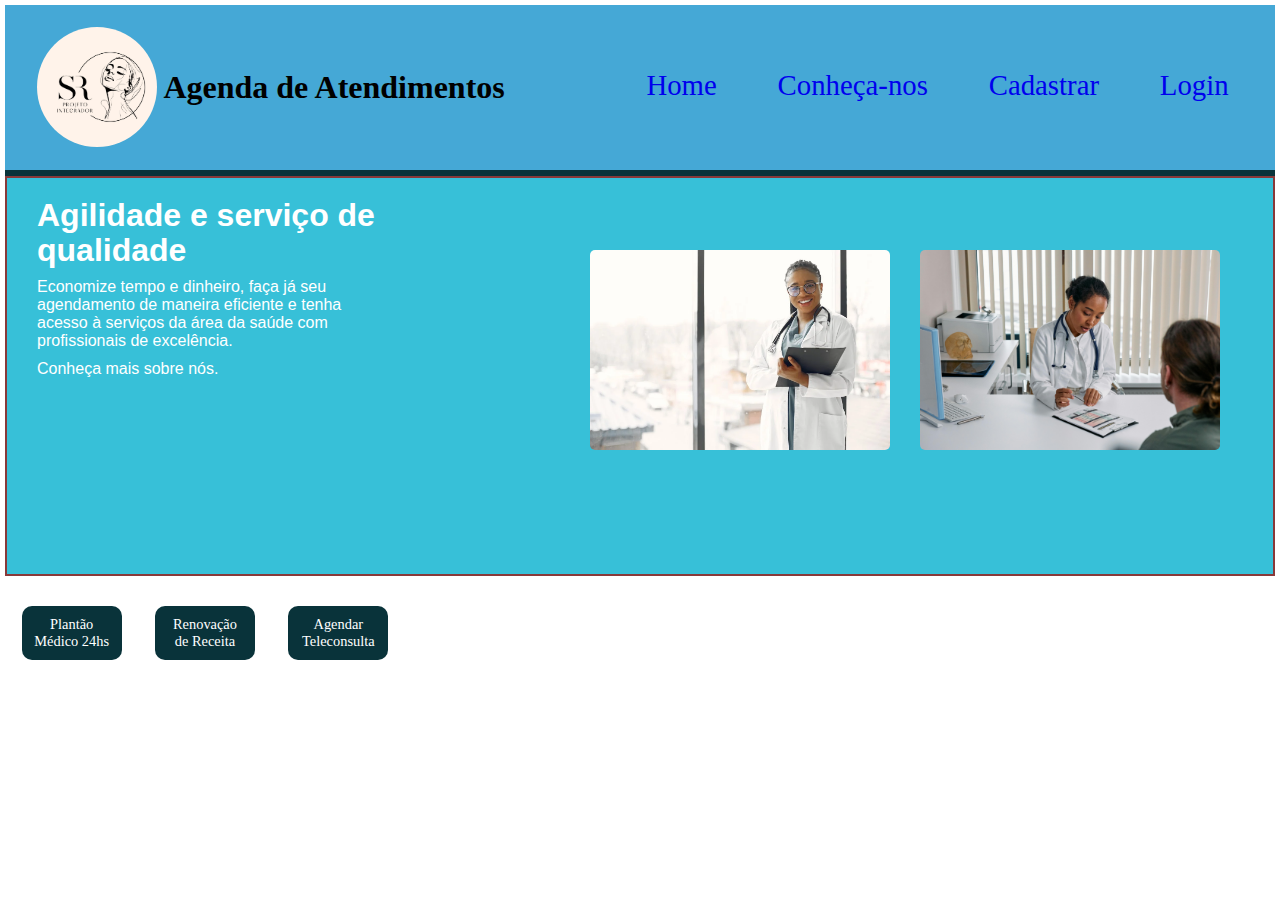
==== Index.html @ ef2d2bc5 "Criação do banco mysql" ====
<!DOCTYPE html>
<html lang="pt-br">

<head>
    <meta charset="UTF-8">
    <meta name="viewport" content="width=device-width, initial-scale=1.0">
    <title>Agenda Online</title>
    <link rel="stylesheet" href="css/styles.css">

</head>

<body>

    <div id="cabecalho">
        <div id="logo">
            <img src="img/Clínica dermatológica tipográfico bege logo.jpg" alt="logotipo inicial">
            <h1 id="logo1">Agenda de Atendimentos</h1>
        </div>
            <ul id="main">
                <li id="conheca-nos"><a href="index.html" id="decoration" >Home
                        <div class="tooltip">Mais detalhes sobre nossa Clinica.</div>
                    </a>
                </li>

                <li><a href="index1.html" id="decoration" target="_blank">Conheça-nos</a>
                    <div class="tooltip">Mais detalhes sobre o Item Contato.</div>
                </li>

                <li><a href="index2.html" id="decoration" target="_blank">Cadastrar</a>
                    <div class="tooltip">Mais detalhes sobre o Item de Cadastro .</div>
                </li>

                <li><a href="login.html" id="decoration"target="blank">Login
                        <div class="tooltip_login">Mais detalhes sobre o Item 3.</div>
                    </a>
                </li>
            </ul>
    </div>
    <div class="folder">
        <div class="conteudo">
            <div class="textos">
                <h1 class="folder_h1">Agilidade e serviço de qualidade</h1>
                <p class="folder_texto">Economize tempo e dinheiro, faça já seu agendamento de maneira eficiente e tenha acesso à serviços da área da saúde com profissionais de excelência.</p>
                <p class="folder_texto">Conheça mais sobre nós.</p>
            </div>
         
        </div>
        <div class="fotos_nav">
            <div>
                <img src="img/foto01.webp" alt="foto da medica" class="um">
            </div>

            <div>
                <img src="img/foto02.jpg" alt="foto da clinica" class="um">
            </div>
        </div>
    </div>
    <div class="servicos">
        <a href="#" class="plantao">Plantão<br>Médico 24hs</a>
        <a href="#" class="renovacao">Renovação<br>de Receita</a>
        <a href="#" class="teleconsulta">Agendar<br>Teleconsulta</a>
    </div>

</body>

</html>
---- css/styles.css ----
/* GERAL */
* {
    padding: 0;
    margin: 0;
    box-sizing: border-box;

}

body {
    flex-wrap: wrap;
    margin: 5px;
}

#cabecalho {
    display: flex;  /* Ativa o flexbox */
    justify-content: space-between;  /* Distribui o conteúdo entre as extremidades */
    align-items: center;  /* Alinha verticalmente o logo e o menu */
    padding: 1.4rem 2rem;
    background-color: rgb(69, 168, 214);
    text-decoration: none;
    border-bottom:6px solid #09333a;
}

#logo {
    display: flex;
    align-items: center;
}

#logo img {
    border-radius: 50%;
    width: 120px;
}

#logo1 {
    padding-left: 0.4rem;
}

#main {
    font-size: 1.8rem;
    display: flex;
    gap: 2rem;  /* Espaço entre os itens do menu */
    
}

#main ul {
    display: flex;  /* Faz a lista horizontal */
    list-style: none;  /* Remove os marcadores da lista */
    text-decoration: none;
    
}

#main li {
    position: relative;  /* Necessário para o tooltip */
    
}

.tooltip {
    display: none;  /* Esconde o tooltip inicialmente */
    position: absolute;
    top: 100%;  /* Posiciona o tooltip logo abaixo do item */
    left: 0;
    background-color: #333;
    color: #fff;
    padding: 5px;
    border-radius: 5px;
    font-size: 12px;
    width: 200px;
    margin-top: 5px;
    z-index: 1;
    
}


li:hover .tooltip {
    display: block;  /* Mostra o tooltip ao passar o mouse */
}


.tooltip_login {
    display: none;  /* Esconde o tooltip inicialmente */
    position: absolute;
    top: 100%;  /* Posiciona o tooltip logo abaixo do item */
    right: 5px;
    background-color: #333;
    color: #fff;
    padding: 5px;
    border-radius: 5px;
    font-size: 12px;
    width: 200px;
    margin-top: 5px;
    z-index: 1;
    
}


li:hover .tooltip_login {
    display: block;  /* Mostra o tooltip ao passar o mouse */
}


#decoration {
   text-decoration: none;

}

ul {
    display: flex;
    flex-direction: line;
}
ul {
    list-style: none;
    padding: 0;
  }
  
  li {
    position: relative; /* Importante para posicionar o tooltip */
    margin: 10px 0;
    padding: 10px;
    cursor: pointer;
  }
  
  .tooltip {
    display: none; /* Esconde o tooltip por padrão */
    position: absolute;
    top: 100%; /* Posição logo abaixo do item */
    left: 0;
    background-color: #333;
    color: #fff;
    padding: 5px;
    border-radius: 5px;
    font-size: 12px;
    width: 200px;
    margin-top: 5px;
    z-index: 1;
  }
  
  li:hover .tooltip {
    display: block; /* Mostra o tooltip quando o mouse passa sobre o item */
  }
  

  /* folder */

.folder {
    background-color:#37c0d8 ;
    height: 400px;
    color: #fff;
    font-family: Helvetica;
    display: flex;
    grid-gap: 10px;
    margin: auto;
    max-width: auto;
    border: 2px rgb(136, 57, 57) solid;
     
     
}

.textos {
    padding-left:30px;
    width: 350px;
}

.folder_p {
    padding-top: 20px;
    margin-bottom: 15px;
    
}



.folder_h1 {
    padding-top: 20px;
    display: flex;
    flex-wrap: wrap;
    width: 350px;
    line-height: 35px;
    
}

.folder_texto {
    padding-top: 10px;
    justify-content: space-around;
}

/* SERVICOS */
.servicos {
    display: flex;
    justify-content: space-around;
    flex-wrap: wrap;
    width: 400px;
}

.servicos a {
    display: block;
    text-align: center;
    padding: 10px;
    background-color: #09333a;
    color: white;
    border-radius: 10px;
    text-decoration: none;
    font-size: .9rem;
    width: 100px;
    margin-top: 30px;

}

.servicos a:hover {
    background-color: #069;
} 

.fotos_nav img {
    width: 300px; /* Define a largura fixa para as imagens */
    height: auto; /* Mantém a proporção da imagem */
    object-fit: cover; /* Garante que a imagem se encaixe no espaço definido */
    border-radius: 5px; /* Adiciona bordas arredondadas, se desejar */
    
    
    
}

.fotos_nav {
    display: flex;
    justify-content: flex-start; /* Alinha o conteúdo à esquerda */
    flex-wrap: wrap;
    position: absolute;
    top: 250px;
    right: 60px;
    gap: 30px;
}


/*----------------index1----------------------*/

/*body {
    font-family: Arial, sans-serif;
    margin: 0;
    padding: 0;
    background-color: #f4f4f4;
} */

.clinica {
    background-color: #003366;
    color: white;
    text-align: center;
    padding: 2em 0;
}

header h1 {
    margin: 0;
    font-size: 2.5em;
}

header p {
    font-size: 1.2em;
}

section {
    padding: 3em;
    background-color: white;
    margin: 1em auto;
    max-width: 800px;
    box-shadow: 0px 0px 10px rgba(0, 0, 0, 0.1);
}

h2 {
    color: #003366;
    margin-bottom: 0.5em;
}

.team-member {
    display: flex;
    align-items: center;
    margin-bottom: 2em;
}

.team-member img {
    border-radius: 50%;
    width: 150px;
    height: 150px;
    margin-right: 1.5em;
}

ul {
    list-style-type: none;
    padding: 0;
}

ul li {
    color: white;
    padding: 0.5em;
    margin-bottom: 0.5em;
    border-radius: 5px;
}

#contact p {
    font-size: 1.1em;
}
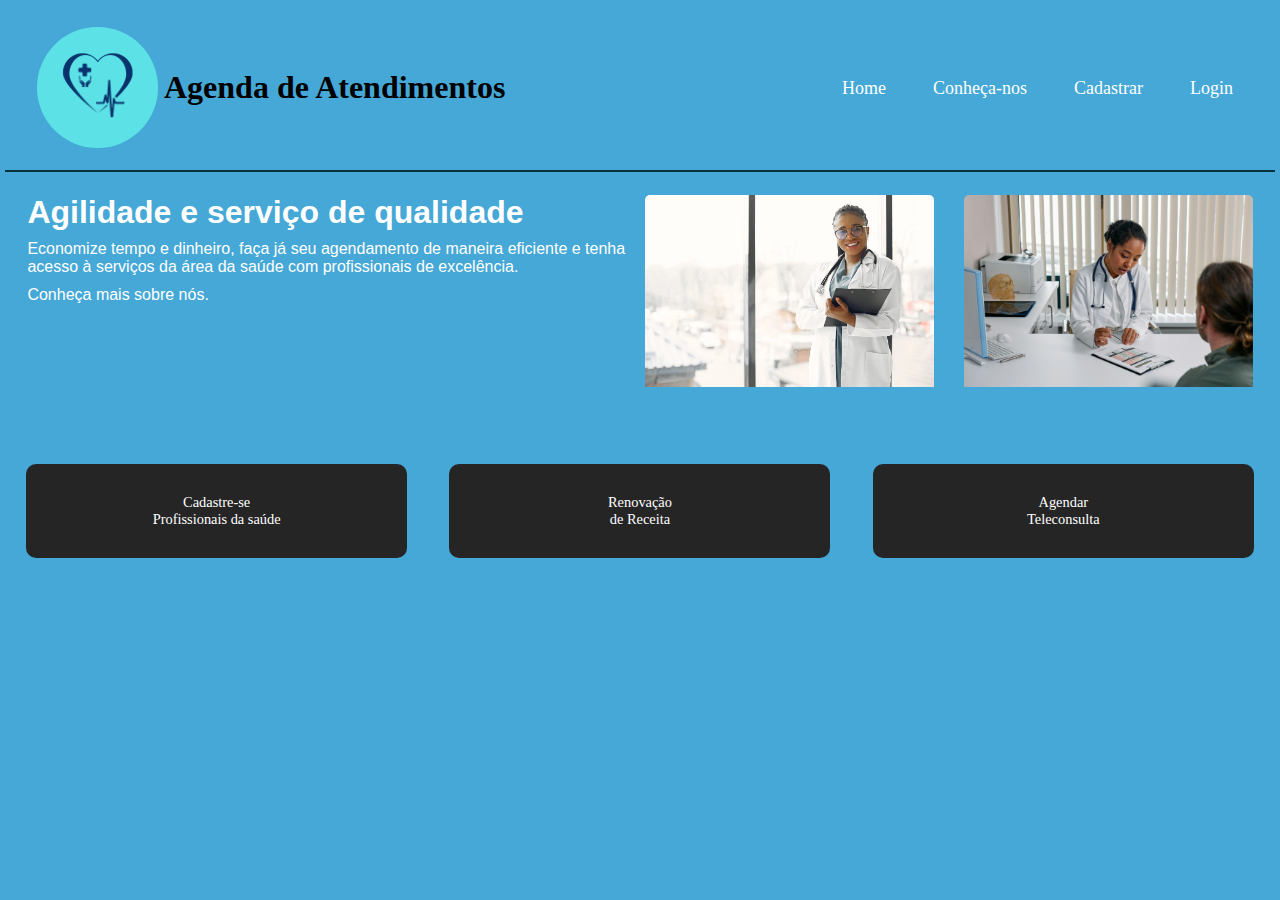
==== commit 3a3a5e2c: "adicionado banco de dados a pagina de cadastro." ====
--- a/Index.html
+++ b/Index.html
@@ -1,11 +1,12 @@
 <!DOCTYPE html>
-<html lang="pt-br">
+<html lang="en">
 
 <head>
     <meta charset="UTF-8">
     <meta name="viewport" content="width=device-width, initial-scale=1.0">
     <title>Agenda Online</title>
     <link rel="stylesheet" href="css/styles.css">
+    
 
 </head>
 
@@ -13,11 +14,11 @@
 
     <div id="cabecalho">
         <div id="logo">
-            <img src="img/Clínica dermatológica tipográfico bege logo.jpg" alt="logotipo inicial">
+            <img src="img/Logotipo Clínica Médica Azul e Laranja .png" alt="logotipo inicial">
             <h1 id="logo1">Agenda de Atendimentos</h1>
         </div>
             <ul id="main">
-                <li id="conheca-nos"><a href="index.html" id="decoration" >Home
+                <li id="conheca-nos"><a href="index.html" id="decoration" target="_blank">Home
                         <div class="tooltip">Mais detalhes sobre nossa Clinica.</div>
                     </a>
                 </li>
@@ -26,11 +27,11 @@
                     <div class="tooltip">Mais detalhes sobre o Item Contato.</div>
                 </li>
 
-                <li><a href="index2.html" id="decoration" target="_blank">Cadastrar</a>
+                <li><a href="cadastro.html" id="decoration" target="_blank">Cadastrar</a>
                     <div class="tooltip">Mais detalhes sobre o Item de Cadastro .</div>
                 </li>
 
-                <li><a href="login.html" id="decoration"target="blank">Login
+                <li><a href="login.html" id="decoration">Login
                         <div class="tooltip_login">Mais detalhes sobre o Item 3.</div>
                     </a>
                 </li>
@@ -56,9 +57,9 @@
         </div>
     </div>
     <div class="servicos">
-        <a href="#" class="plantao">Plantão<br>Médico 24hs</a>
+        <a href="cadastro.html" class="plantao">Cadastre-se<br>Profissionais da saúde</a>
         <a href="#" class="renovacao">Renovação<br>de Receita</a>
-        <a href="#" class="teleconsulta">Agendar<br>Teleconsulta</a>
+        <a href="catalogo.html" class="teleconsulta">Agendar<br>Teleconsulta</a>
     </div>
 
 </body>
--- a/css/styles.css
+++ b/css/styles.css
@@ -3,7 +3,7 @@
     padding: 0;
     margin: 0;
     box-sizing: border-box;
-
+    background-color: rgb(69, 168, 214);
 }
 
 body {
@@ -16,42 +16,30 @@
     justify-content: space-between;  /* Distribui o conteúdo entre as extremidades */
     align-items: center;  /* Alinha verticalmente o logo e o menu */
     padding: 1.4rem 2rem;
-    background-color: rgb(69, 168, 214);
     text-decoration: none;
-    border-bottom:6px solid #09333a;
+    border-bottom:2px solid #09333a;
+    width: 100%;
 }
 
 #logo {
     display: flex;
     align-items: center;
+    width: 50%;
 }
 
 #logo img {
     border-radius: 50%;
-    width: 120px;
+    width: 20%;
 }
 
 #logo1 {
-    padding-left: 0.4rem;
-}
-
-#main {
-    font-size: 1.8rem;
-    display: flex;
-    gap: 2rem;  /* Espaço entre os itens do menu */
-    
-}
-
-#main ul {
-    display: flex;  /* Faz a lista horizontal */
-    list-style: none;  /* Remove os marcadores da lista */
-    text-decoration: none;
-    
-}
-
-#main li {
-    position: relative;  /* Necessário para o tooltip */
-    
+    margin-left: 0.4rem;
+}
+
+
+#decoration{
+    color: #fff;
+    font-size: 18px;
 }
 
 .tooltip {
@@ -102,21 +90,14 @@
    text-decoration: none;
 
 }
-
-ul {
-    display: flex;
-    flex-direction: line;
-}
-ul {
-    list-style: none;
-    padding: 0;
-  }
   
   li {
     position: relative; /* Importante para posicionar o tooltip */
     margin: 10px 0;
     padding: 10px;
     cursor: pointer;
+    color: #fff;
+    font-size: 20px;
   }
   
   .tooltip {
@@ -142,22 +123,25 @@
   /* folder */
 
 .folder {
-    background-color:#37c0d8 ;
-    height: 400px;
+
+    height: 100%;
     color: #fff;
     font-family: Helvetica;
     display: flex;
     grid-gap: 10px;
     margin: auto;
     max-width: auto;
-    border: 2px rgb(136, 57, 57) solid;
+    flex-direction: row;
+    justify-content: space-between;
+    width: 100%;
+    padding: 1.4rem;
      
      
 }
 
 .textos {
-    padding-left:30px;
-    width: 350px;
+    width: 100%;
+    height: 50%;
 }
 
 .folder_p {
@@ -169,17 +153,14 @@
 
 
 .folder_h1 {
-    padding-top: 20px;
-    display: flex;
-    flex-wrap: wrap;
-    width: 350px;
+    display: flex;
+    width: 100%;
     line-height: 35px;
     
 }
 
 .folder_texto {
     padding-top: 10px;
-    justify-content: space-around;
 }
 
 /* SERVICOS */
@@ -187,28 +168,29 @@
     display: flex;
     justify-content: space-around;
     flex-wrap: wrap;
-    width: 400px;
+    width: 100%;
+    align-items: center;
+    
 }
 
 .servicos a {
     display: block;
     text-align: center;
-    padding: 10px;
-    background-color: #09333a;
+    padding: 30px;
+    background-color:rgb(37, 37, 37);
     color: white;
     border-radius: 10px;
     text-decoration: none;
     font-size: .9rem;
-    width: 100px;
-    margin-top: 30px;
-
+    width: 30%;
 }
 
 .servicos a:hover {
-    background-color: #069;
+    background-color: lightcyan;
+    color: grey;
 } 
 
-.fotos_nav img {
+.fotos_nav img{
     width: 300px; /* Define a largura fixa para as imagens */
     height: auto; /* Mantém a proporção da imagem */
     object-fit: cover; /* Garante que a imagem se encaixe no espaço definido */
@@ -220,23 +202,12 @@
 
 .fotos_nav {
     display: flex;
-    justify-content: flex-start; /* Alinha o conteúdo à esquerda */
-    flex-wrap: wrap;
-    position: absolute;
-    top: 250px;
-    right: 60px;
+    justify-content: space-around;
     gap: 30px;
-}
-
-
-/*----------------index1----------------------*/
-
-/*body {
-    font-family: Arial, sans-serif;
-    margin: 0;
-    padding: 0;
-    background-color: #f4f4f4;
-} */
+    width: 50%;
+   
+   
+}
 
 .clinica {
     background-color: #003366;
@@ -280,19 +251,56 @@
     margin-right: 1.5em;
 }
 
-ul {
+#main{
     list-style-type: none;
     padding: 0;
-}
-
-ul li {
-    color: white;
-    padding: 0.5em;
-    margin-bottom: 0.5em;
-    border-radius: 5px;
+    display: flex;
+    flex-direction: row;
+    justify-content: flex-end;
+    align-items: flex-end;
+    width: 50%;
+    
 }
 
 #contact p {
     font-size: 1.1em;
 }
 
+body .folder .fotos_nav .um{
+    max-height: 100%;
+    max-width: 100%;
+    padding-bottom: 50px;
+    
+}
+
+.conteudo{
+    width: 50%;
+}
+
+#decoration:hover {
+    color:rgb(37, 37, 37);
+} 
+
+#decoration{
+    padding-left: 3vh;
+}
+
+@media (max-width: 1024px) {
+    #main{display: none;}
+    #cabecalho{width: 100%;}
+  }
+
+
+  form{
+    padding: 40px;
+  }
+
+  #Form{
+    padding: 40px 40px 20px 40px;
+    color: #fff;
+  }
+
+  .form-check{
+    padding-top: 40px;
+  }
+
